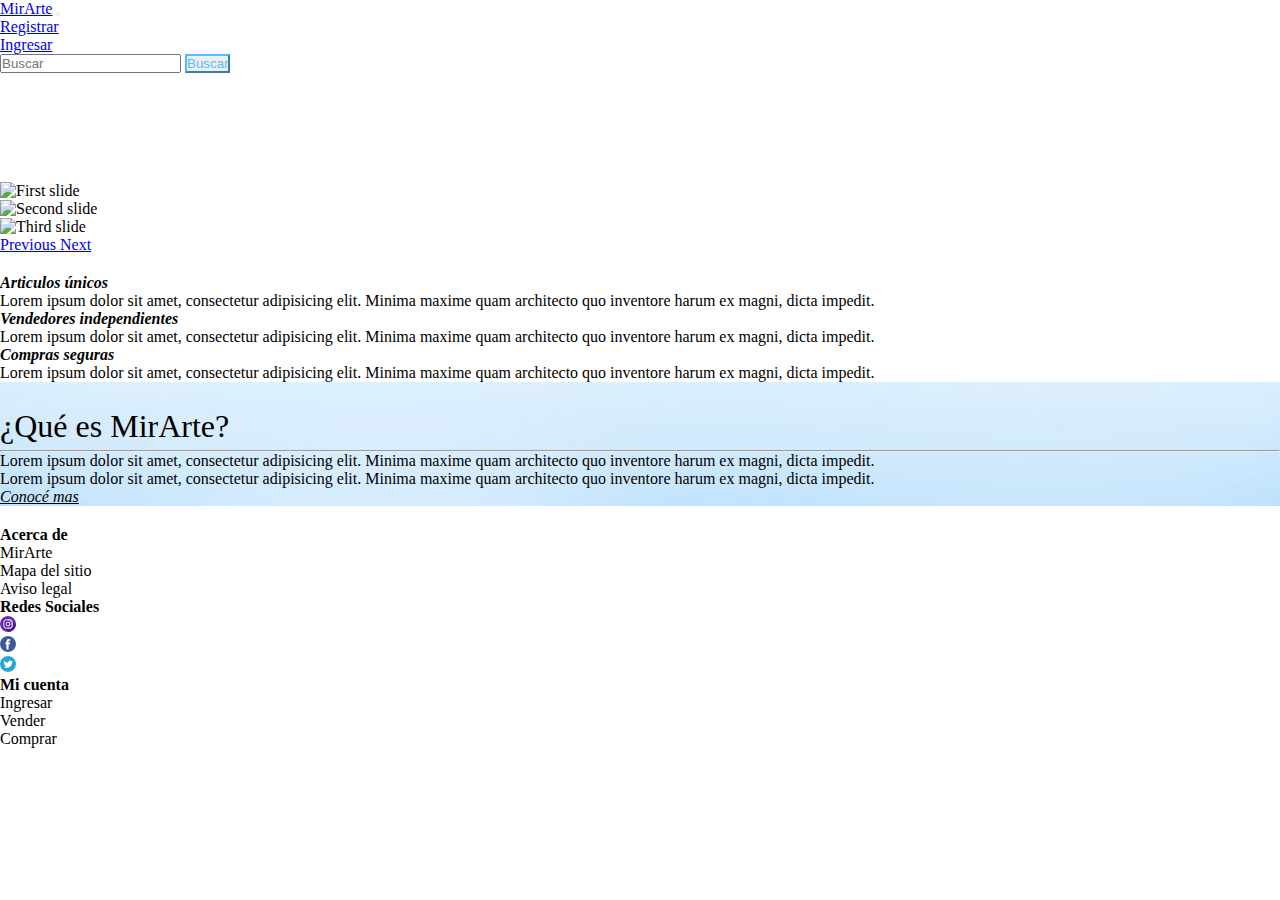
==== index.html @ 5b582516 "Sprint #1" ====
<!DOCTYPE html>
<html>
  <head>

    <meta charset="utf-8">
    <meta name="viewport" content="width=device-width, initial-scale=1, shrink-to-fit=no">

    <link rel="stylesheet" href="https://maxcdn.bootstrapcdn.com/bootstrap/4.0.0-beta/css/bootstrap.min.css" integrity="sha384-/Y6pD6FV/Vv2HJnA6t+vslU6fwYXjCFtcEpHbNJ0lyAFsXTsjBbfaDjzALeQsN6M" crossorigin="anonymous">
	  <link rel="stylesheet" href="css/style.css">

    <title>Pagina Principal</title>
  </head>

  <body>

    <header>
      <nav class="navbar navbar-expand-lg navbar-light bg-light fixed-top">
    	   <a class="navbar-brand" href="index.html">MirArte</a>
    		 <button class="navbar-toggler" type="button" data-toggle="collapse" data-target="#navbarSupportedContent" aria-controls="navbarSupportedContent" aria-expanded="false" aria-label="Toggle navigation">
      	    <span class="navbar-toggler-icon"></span>
    		 </button>

    		 <div class="collapse navbar-collapse" id="navbarSupportedContent">
           <ul class="navbar-nav mr-auto">
             <li class="nav-item active">
               <a class="nav-link" href="registracion.html">Registrar</a>
             </li>
             <li class="nav-item active">
               <a class="nav-link" href="login.html">Ingresar</a>
             </li>
            </ul>
            <form class="form-inline my-2 my-lg-0">
              <input class="form-control mr-sm-2" type="text" placeholder="Buscar" aria-label="Search">
              <button class="btn btn-outline-success my-2 my-sm-0" type="submit">Buscar</button>
            </form>
          </div>

        </nav>

      </header>

      <div id="carouselExampleIndicators" class="carousel slide" data-ride="carousel">
        <ol class="carousel-indicators">
          <li data-target="#carouselExampleIndicators" data-slide-to="0" class="active"></li>
          <li data-target="#carouselExampleIndicators" data-slide-to="1"></li>
          <li data-target="#carouselExampleIndicators" data-slide-to="2"></li>
        </ol>
        <div class="carousel-inner">
          <div class="carousel-item active">
            <img class="d-block w-100" src="https://http2.mlstatic.com/resources/deals/exhibitors_resources/mla-home-desktop-slider-picture-7b65096b-8567-4e9e-9223-e4738afc69aa.jpg" alt="First slide">
          </div>
          <div class="carousel-item">
            <img class="d-block w-100" src="https://http2.mlstatic.com/resources/deals/exhibitors_resources/mla-home-desktop-slider-picture-739d6363-04cf-4a46-9bec-6f9825e31506.jpg" alt="Second slide">
          </div>
          <div class="carousel-item">
            <img class="d-block w-100" src="https://http2.mlstatic.com/resources/deals/exhibitors_resources/mla-home-desktop-slider-picture-f551a9c8-0076-4567-8934-62419c281737.jpg" alt="Third slide">
          </div>
        </div>
        <a class="carousel-control-prev" href="#carouselExampleIndicators" role="button" data-slide="prev">
          <span class="carousel-control-prev-icon" aria-hidden="true"></span>
          <span class="sr-only">Previous</span>
        </a>
        <a class="carousel-control-next" href="#carouselExampleIndicators" role="button" data-slide="next">
          <span class="carousel-control-next-icon" aria-hidden="true"></span>
          <span class="sr-only">Next</span>
        </a>
      </div>

      <div class="container">
        <div class="row text-center">
          <div class="col-md-4">
            <h4><em>Articulos únicos</em></h4>
            <p class="text-muted">Lorem ipsum dolor sit amet, consectetur adipisicing elit. Minima maxime quam architecto quo inventore harum ex magni, dicta impedit.</p>
          </div>
          <div class="col-md-4">
            <h4><em>Vendedores independientes</em></h4>
            <p class="text-muted">Lorem ipsum dolor sit amet, consectetur adipisicing elit. Minima maxime quam architecto quo inventore harum ex magni, dicta impedit.</p>
          </div>
          <div class="col-md-4">
            <h4><em>Compras seguras</em></h4>
            <p class="text-muted">Lorem ipsum dolor sit amet, consectetur adipisicing elit. Minima maxime quam architecto quo inventore harum ex magni, dicta impedit.</p>
          </div>
        </div>
      </div>

      <section class="informacion">
        <div class="container">
          <h2 class="text-center">¿Qué es MirArte?</h2>
          <hr class="star-light">
          <div class="row">
            <div class="col-lg-4 ml-auto">
              <p>Lorem ipsum dolor sit amet, consectetur adipisicing elit. Minima maxime quam architecto quo inventore harum ex magni, dicta impedit.</p>
            </div>
            <div class="col-lg-4 mr-auto">
              <p>Lorem ipsum dolor sit amet, consectetur adipisicing elit. Minima maxime quam architecto quo inventore harum ex magni, dicta impedit.</p>
            </div>
            <div class="col-lg-8 mx-auto text-center">
              <a href="preguntasfrecuentes.html" class="btn btn-lg btn-outline">
                <em>Conocé mas</em>
              </a>
            </div>
          </div>
        </div>

      </section>

      <footer class="text-center p-3 mb-2 bg-secondary text-white">
        <div class="footer-above">
          <div class="container">
            <div class="row">
              <div class="footer-col col-md-4">
                <p><strong>Acerca de</strong></p>
                <ul class="list-inline">
                  <li class="list-block-item">
                    <p>MirArte</p>
                  </li>
                  <li class="list-block-item">
                    <p>Mapa del sitio</p>
                  </li>
                  <li class="list-block-item">
                    <p>Aviso legal</p>
                  </li>
                </ul>
              </div>
              <div class="footer-col col-md-4">
                <p><strong>Redes Sociales</strong></p>
                <ul class="list-inline">
                  <li class="list-block-item">
                    <p><a class="iconmirarte" href="#">
                      <img src="img/instagram.png" alt="">  Instagram</a></p>
                  </li>
                  <li class="list-block-item">
                    <p><a class="iconmirarte" href="#">
                      <img src="img/facebook.png" alt=""> Facebook</a></p>
                  </li>
                  <li class="list-block-item">
                    <p><a class="iconmirarte" href="#">
                    <img src="img/gorjeo.png" alt=""> Twitter</a></p>
                  </li>
                </ul>
              </div>
              <div class="footer-col col-md-4">
                <p><strong>Mi cuenta</strong></p>
                <ul class="list-inline">
                  <li class="list-block-item">
                    <p>Ingresar</p>
                  </li>
                  <li class="list-block-item">
                    <p>Vender</p>
                  </li>
                  <li class="list-block-item">
                    <p>Comprar</p>
                  </li>
                </ul>
              </div>
            </div>
          </div>
        </div>


      </footer>

      <script src="https://code.jquery.com/jquery-3.2.1.slim.min.js" integrity="sha384-KJ3o2DKtIkvYIK3UENzmM7KCkRr/rE9/Qpg6aAZGJwFDMVNA/GpGFF93hXpG5KkN" crossorigin="anonymous"></script>
      <script src="https://cdnjs.cloudflare.com/ajax/libs/popper.js/1.11.0/umd/popper.min.js" integrity="sha384-b/U6ypiBEHpOf/4+1nzFpr53nxSS+GLCkfwBdFNTxtclqqenISfwAzpKaMNFNmj4" crossorigin="anonymous"></script>
      <script src="https://maxcdn.bootstrapcdn.com/bootstrap/4.0.0-beta/js/bootstrap.min.js" integrity="sha384-h0AbiXch4ZDo7tp9hKZ4TsHbi047NrKGLO3SEJAg45jXxnGIfYzk4Si90RDIqNm1" crossorigin="anonymous"></script>


  </body>

</html>
---- css/style.css ----
* {margin: 0; padding: 0; box-sizing:border-box!important; }

.carousel {
    padding-top: 55px;
}

.container {
  padding-top: 20px;
}

.informacion {
  background-image: url(../img/fondo_celeste.jpg);
  background-size: cover;
}

#registracion{
 padding-top: 100px;
}

.main-login {
  margin: 0 auto;
}

h5 {
  padding-right: 100px;
  padding-bottom: 20px;
}

.p-3 {
    padding: 0!important;
}

.mb-2 {
    margin: 0!important;
}

.btn-outline:hover {
    color: black;
}

.btn-outline {
  color: black;
}

.olvidarcontrasenia:hover {
  color: black;
  text-decoration: none;
}

.olvidarcontrasenia {
  color: #212529;
}

.btn-outline-success {
  color: #53BDFF;
  border-color: #53BDFF;
}

.iconmirarte {
  text-decoration: none;
  color: #fff!important
}

.iconmirarte:hover {
  text-decoration: none;
}

.preguntasfrecuentes {
  padding-top: 70px;
}

h2 {
    font-size: 32px;
    line-height: 48px;
    font-family: "Guardian-EgypTT",Georgia,serif;
    font-weight: 300;
}

.faq {
    font-size: 16px;
    line-height: 28px;
    margin-bottom: 28px;
    text-align: left;
    font-family: Arial,sans-serif;
}

.faq2 {
  font-size: 16px;
  line-height: 28px;
  margin-bottom: 28px;
  text-align: center;
  font-family: Arial,sans-serif;
}
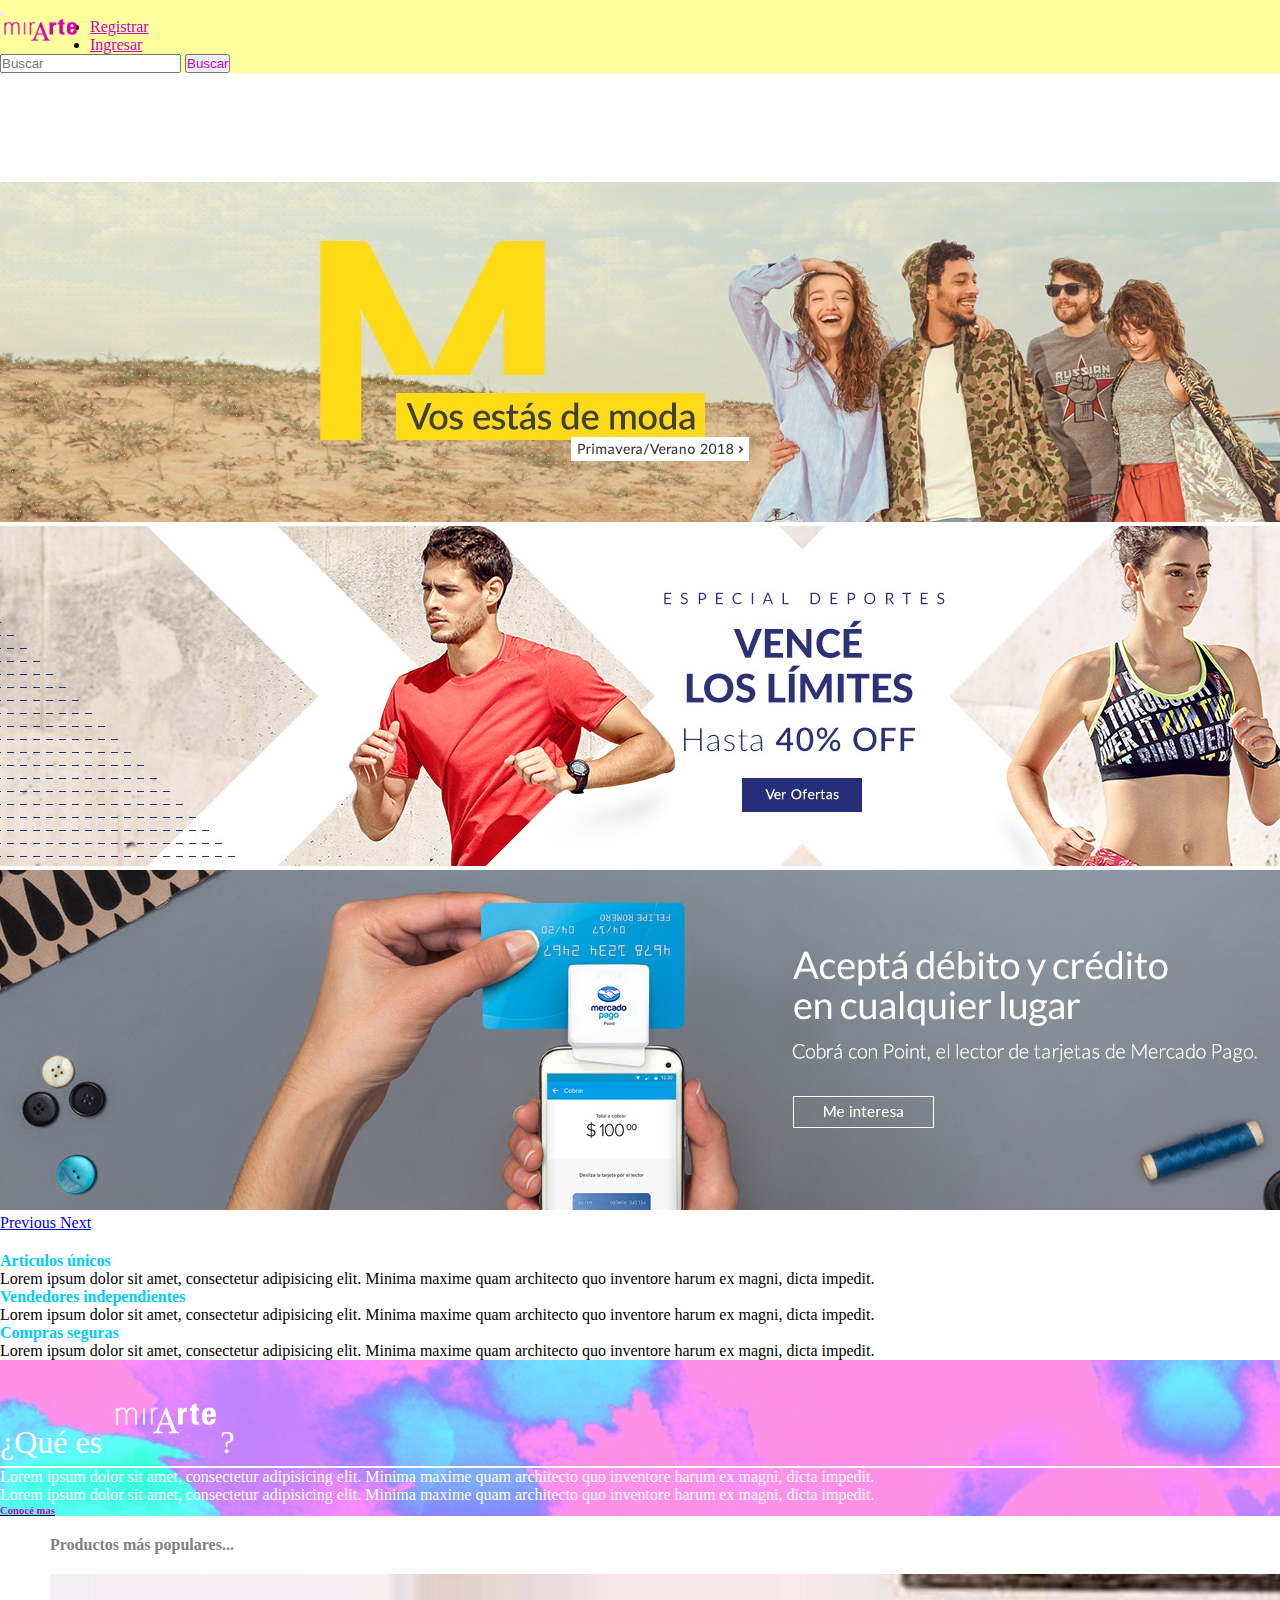
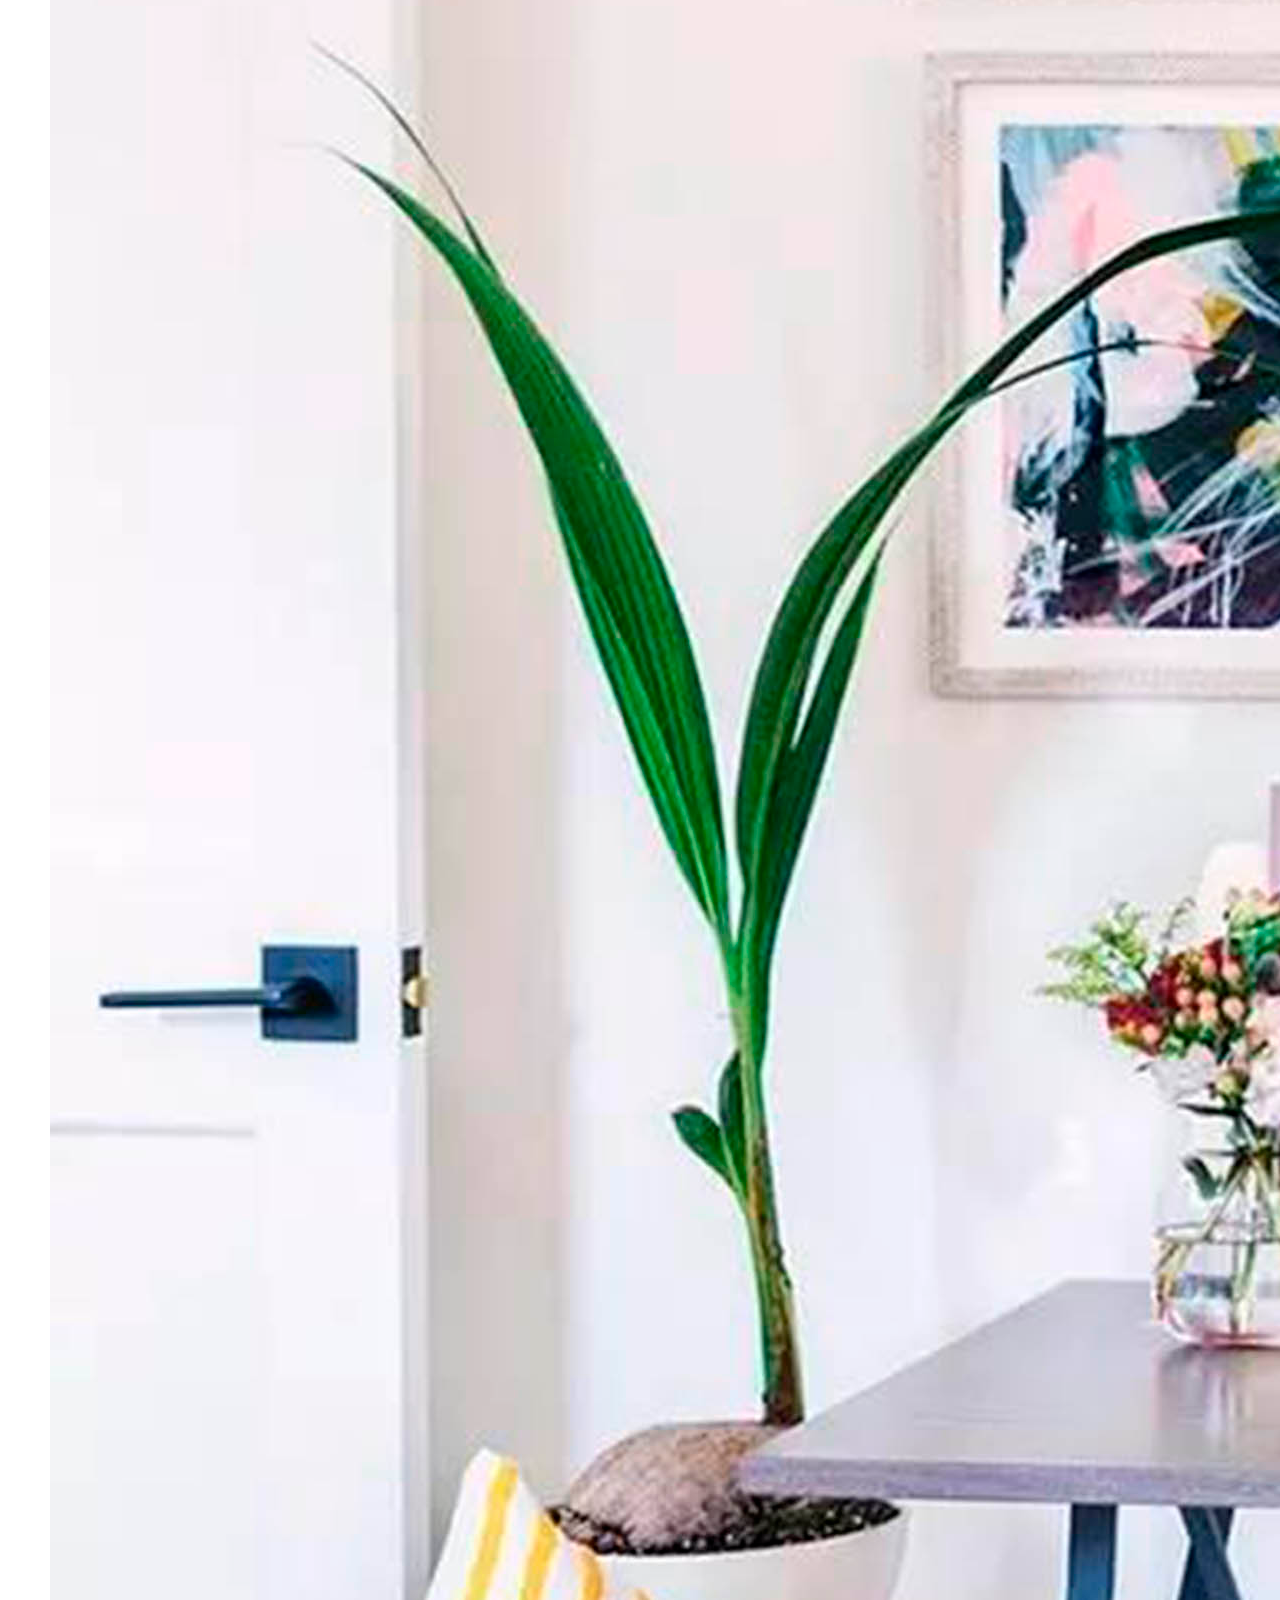
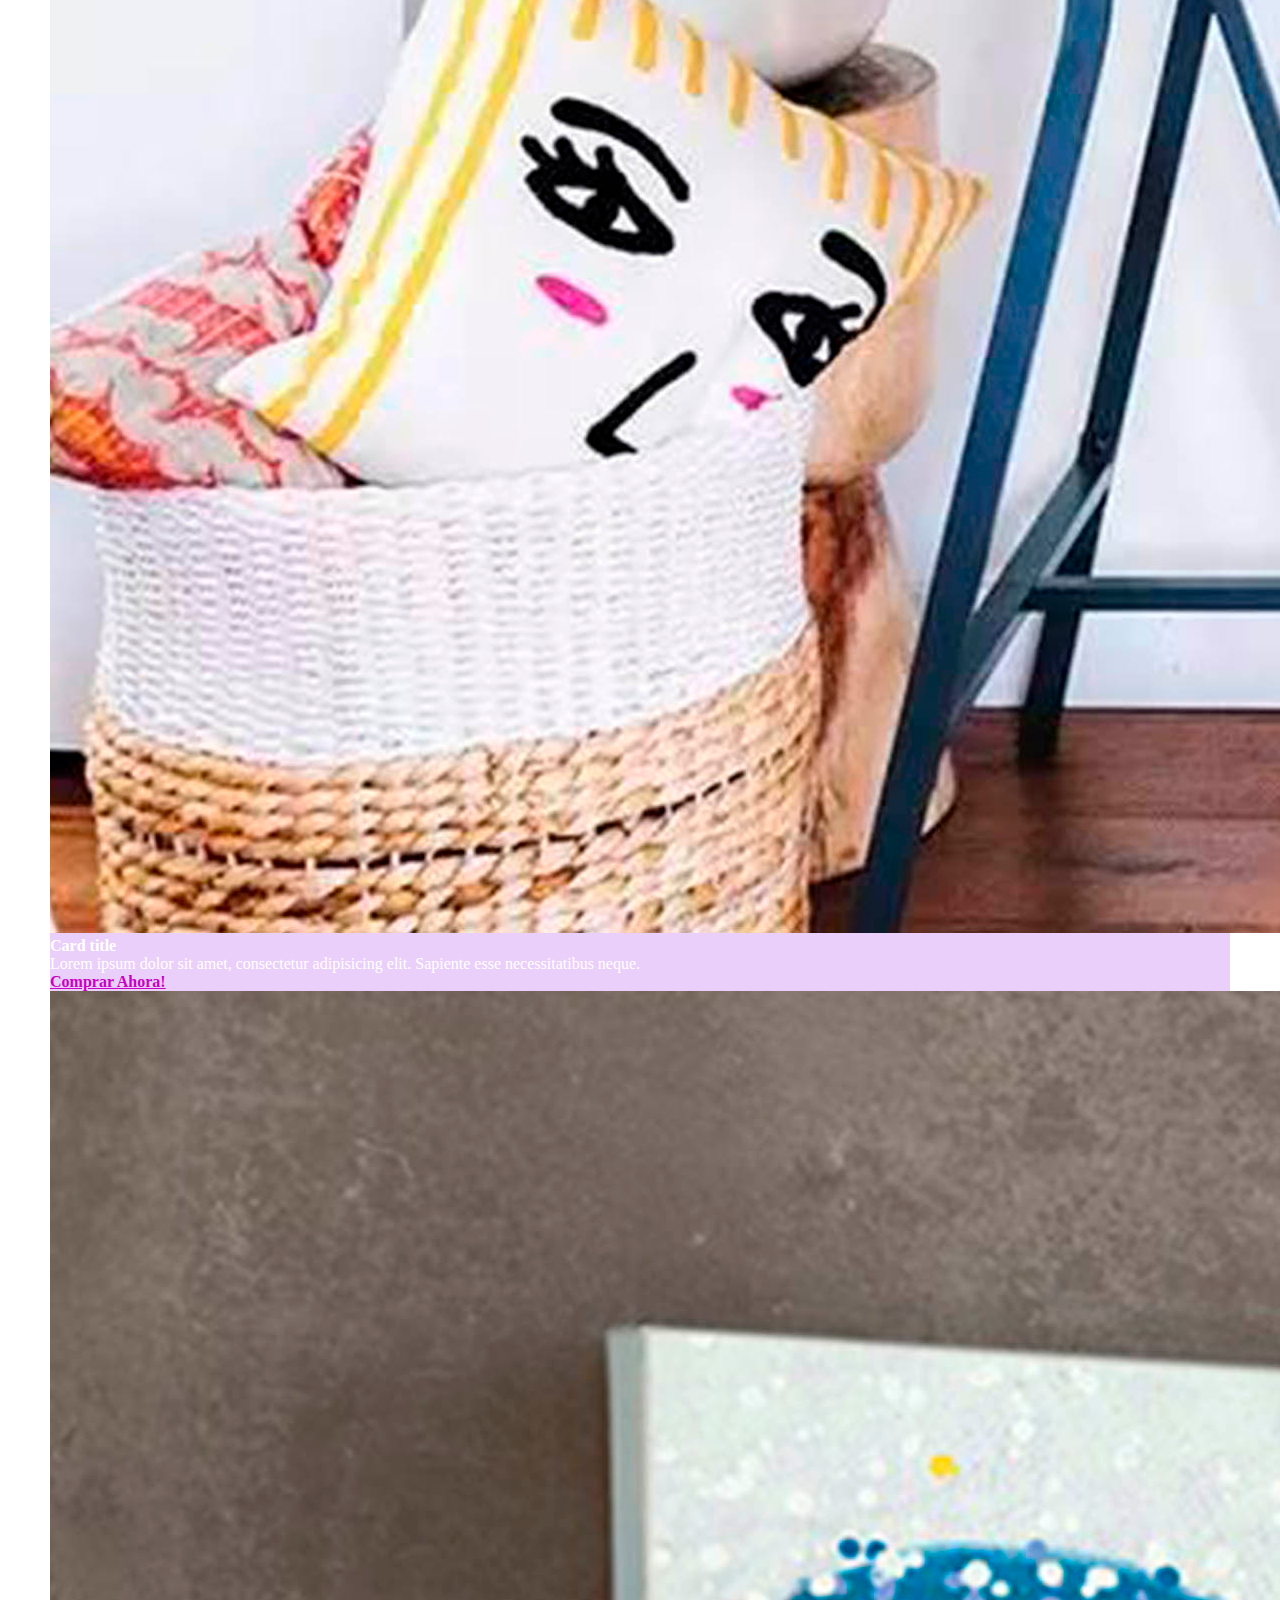
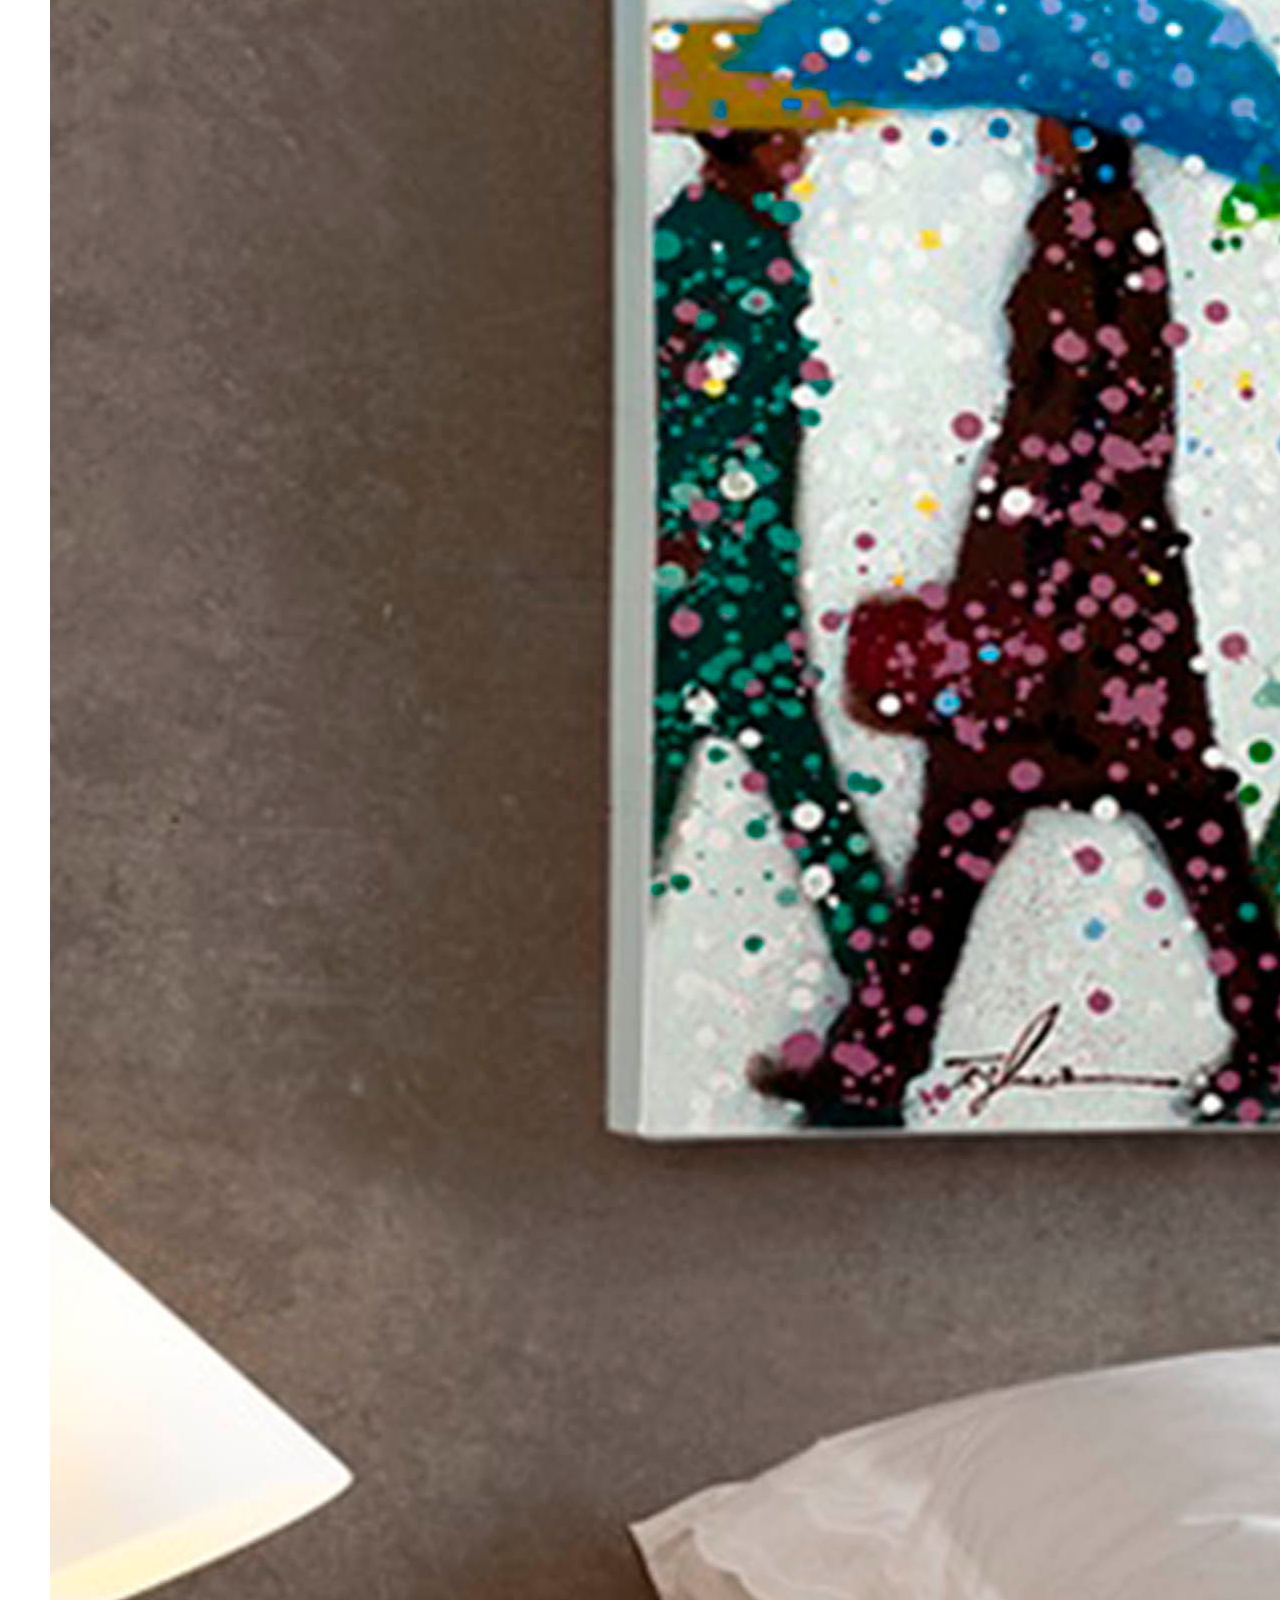
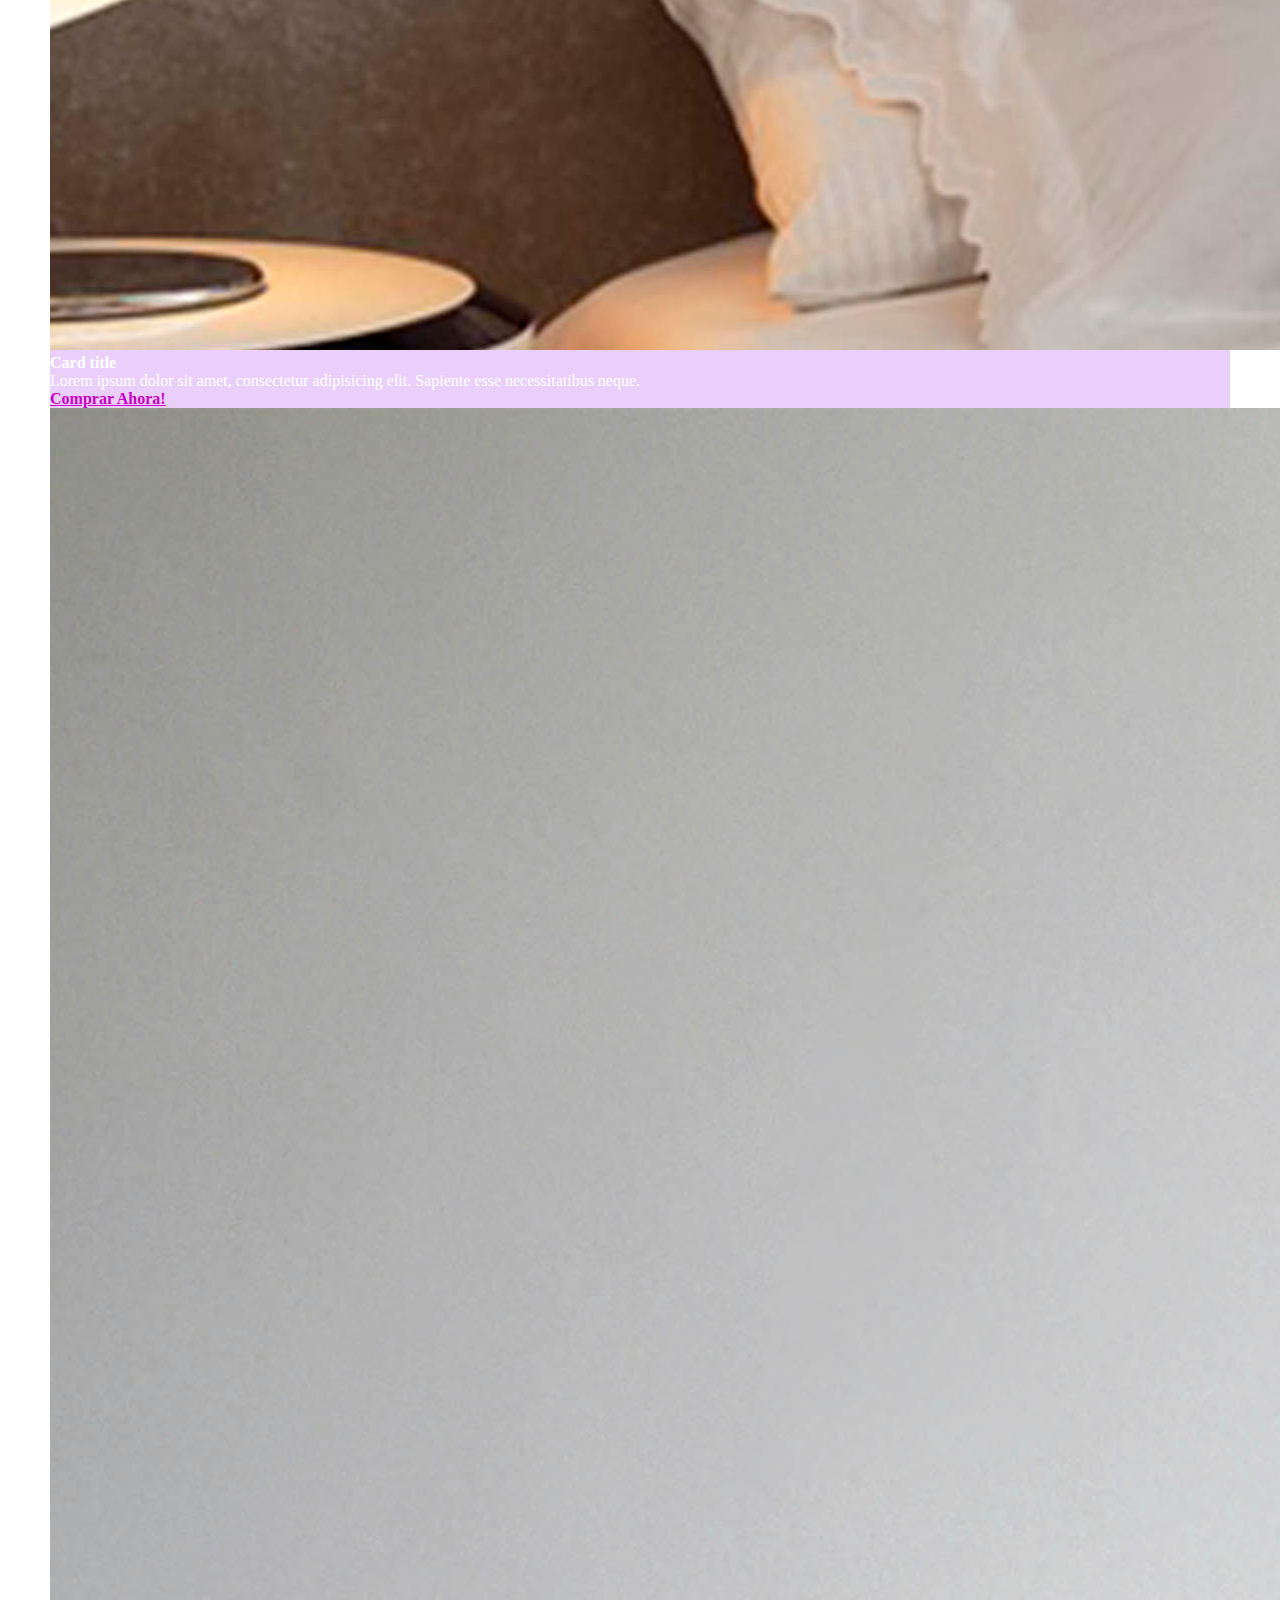
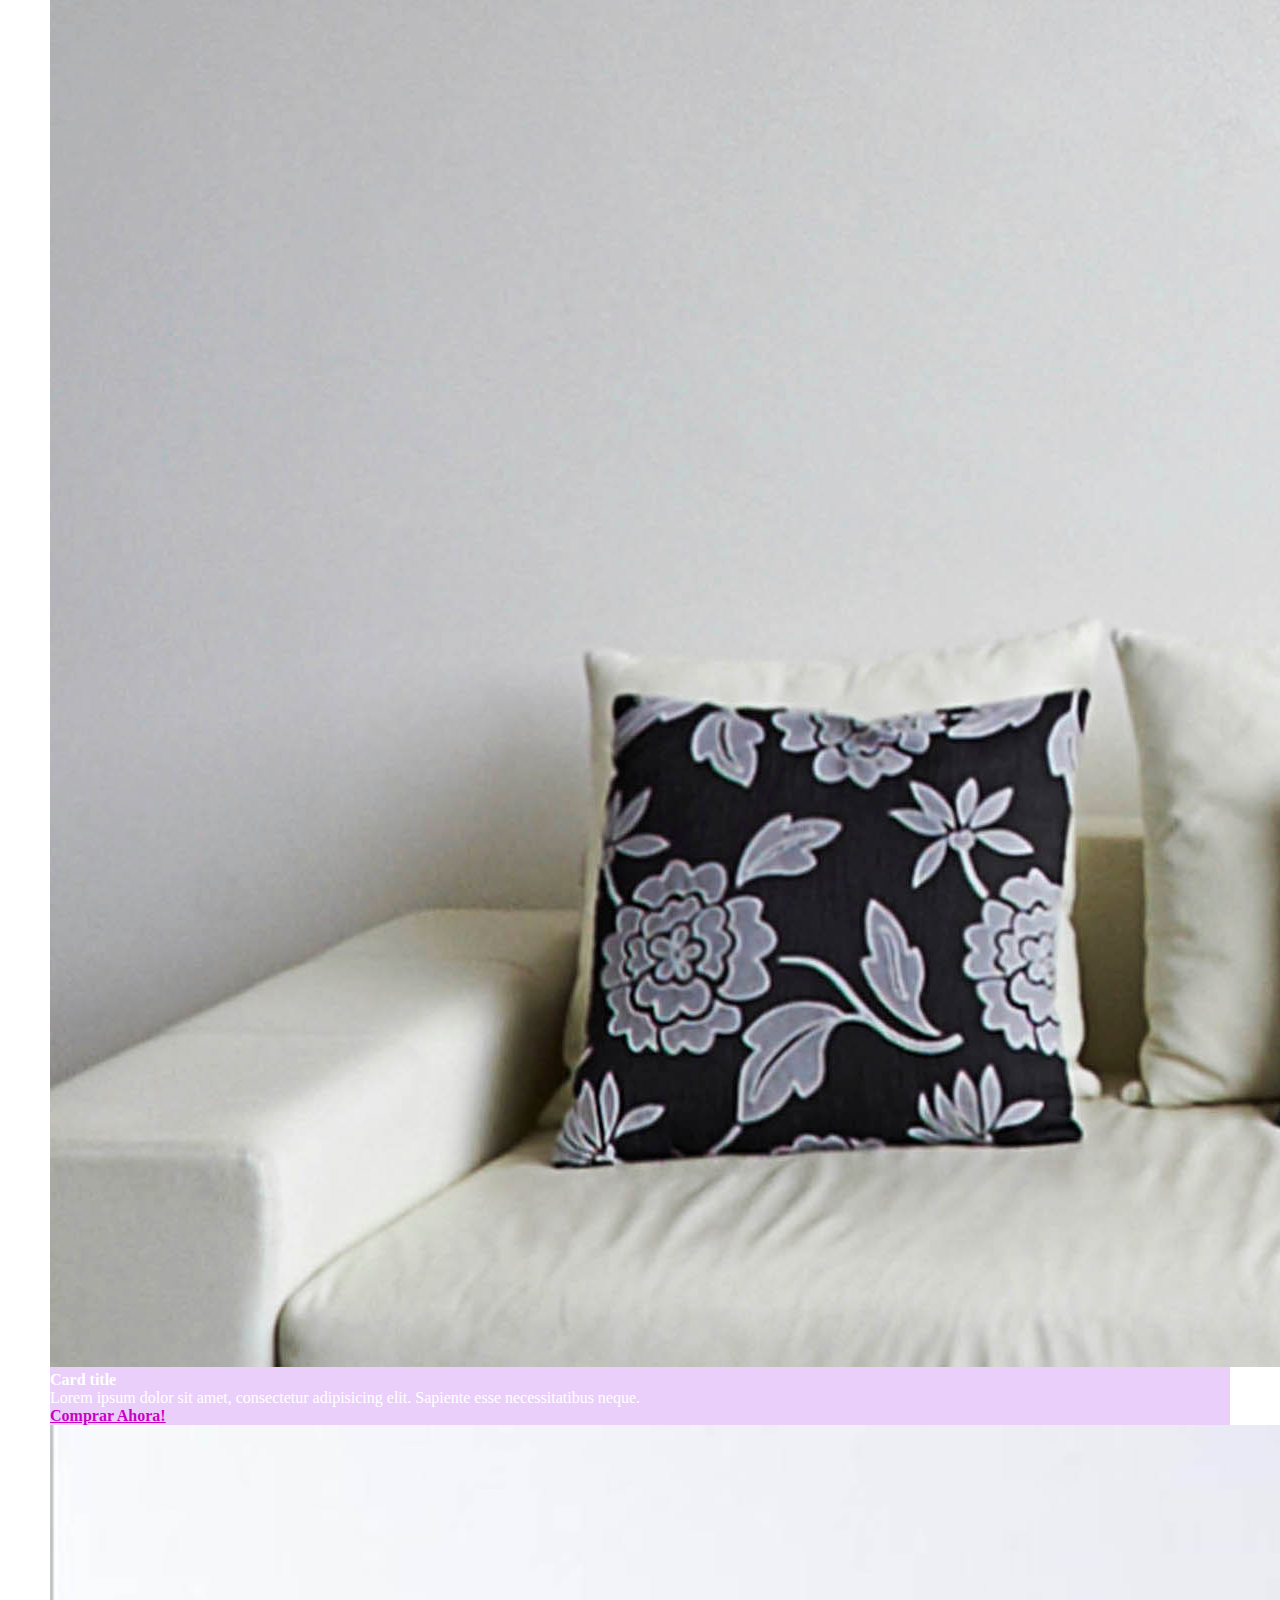
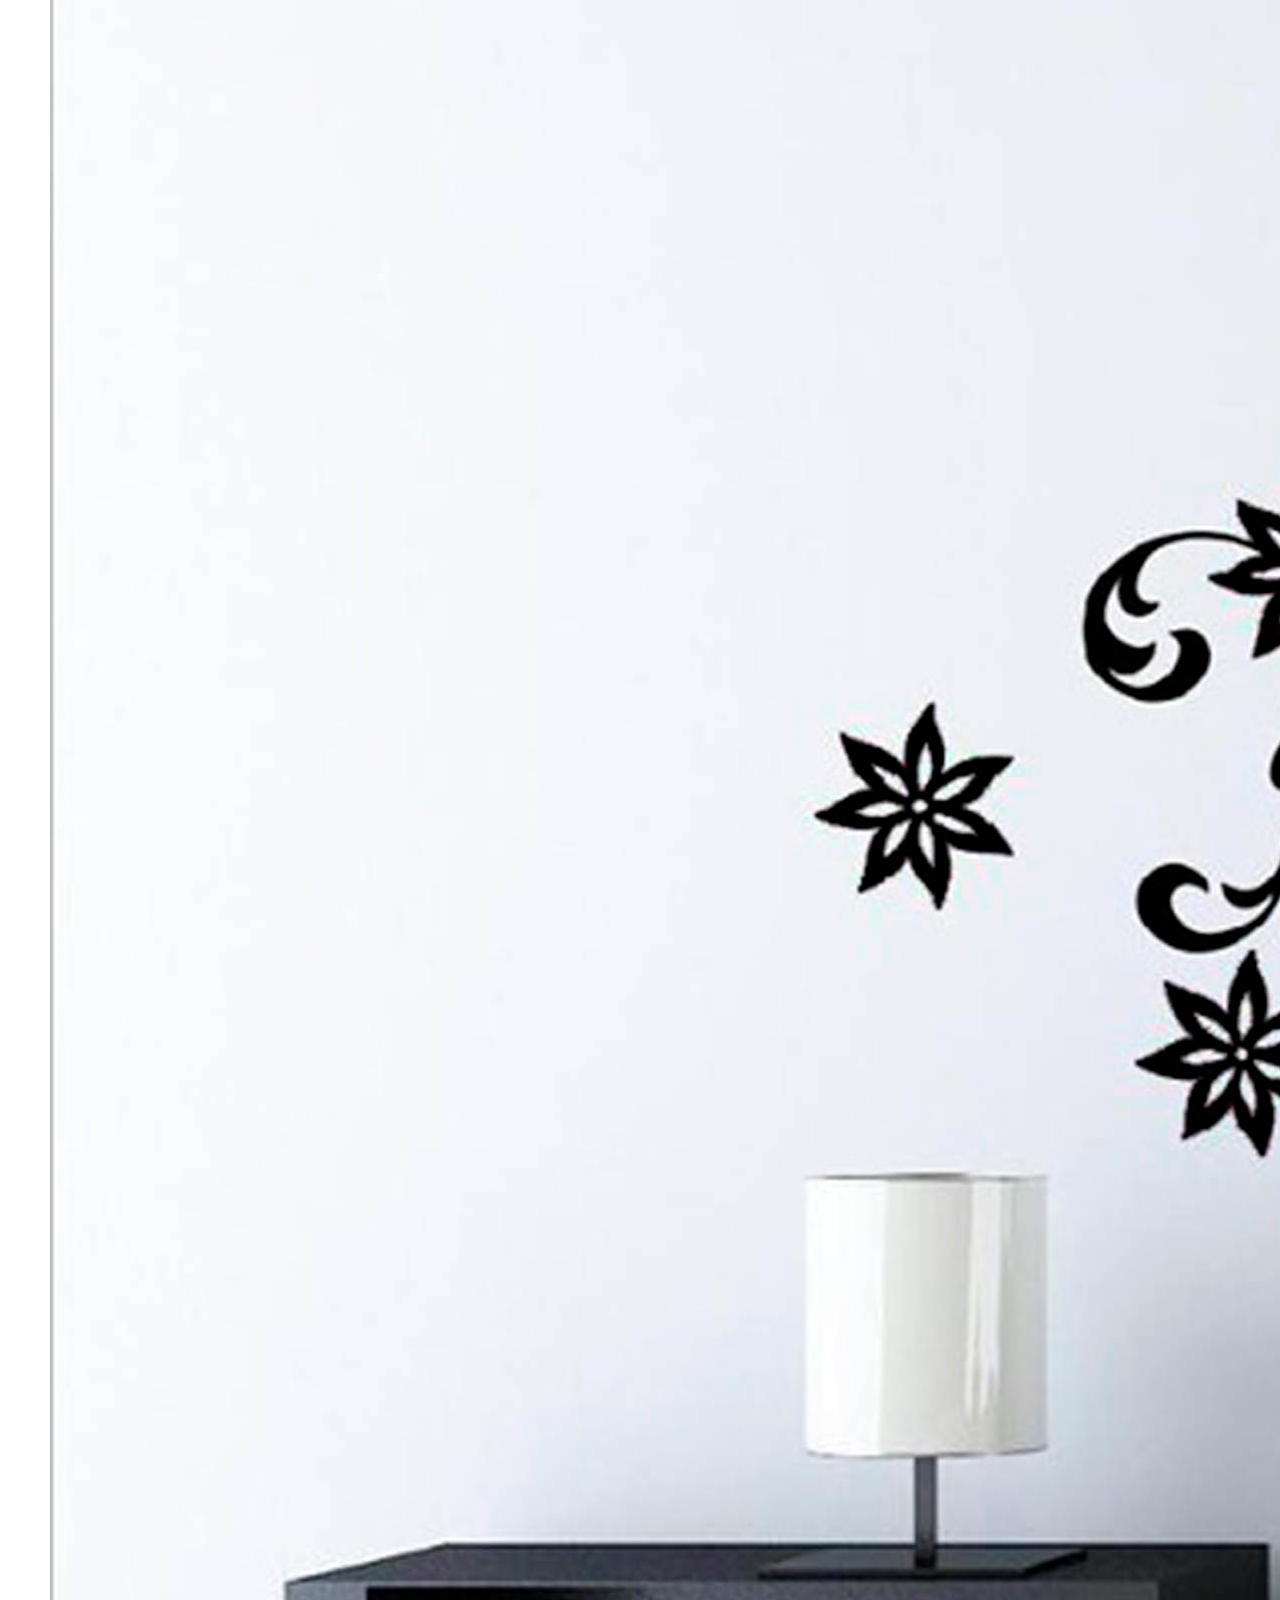
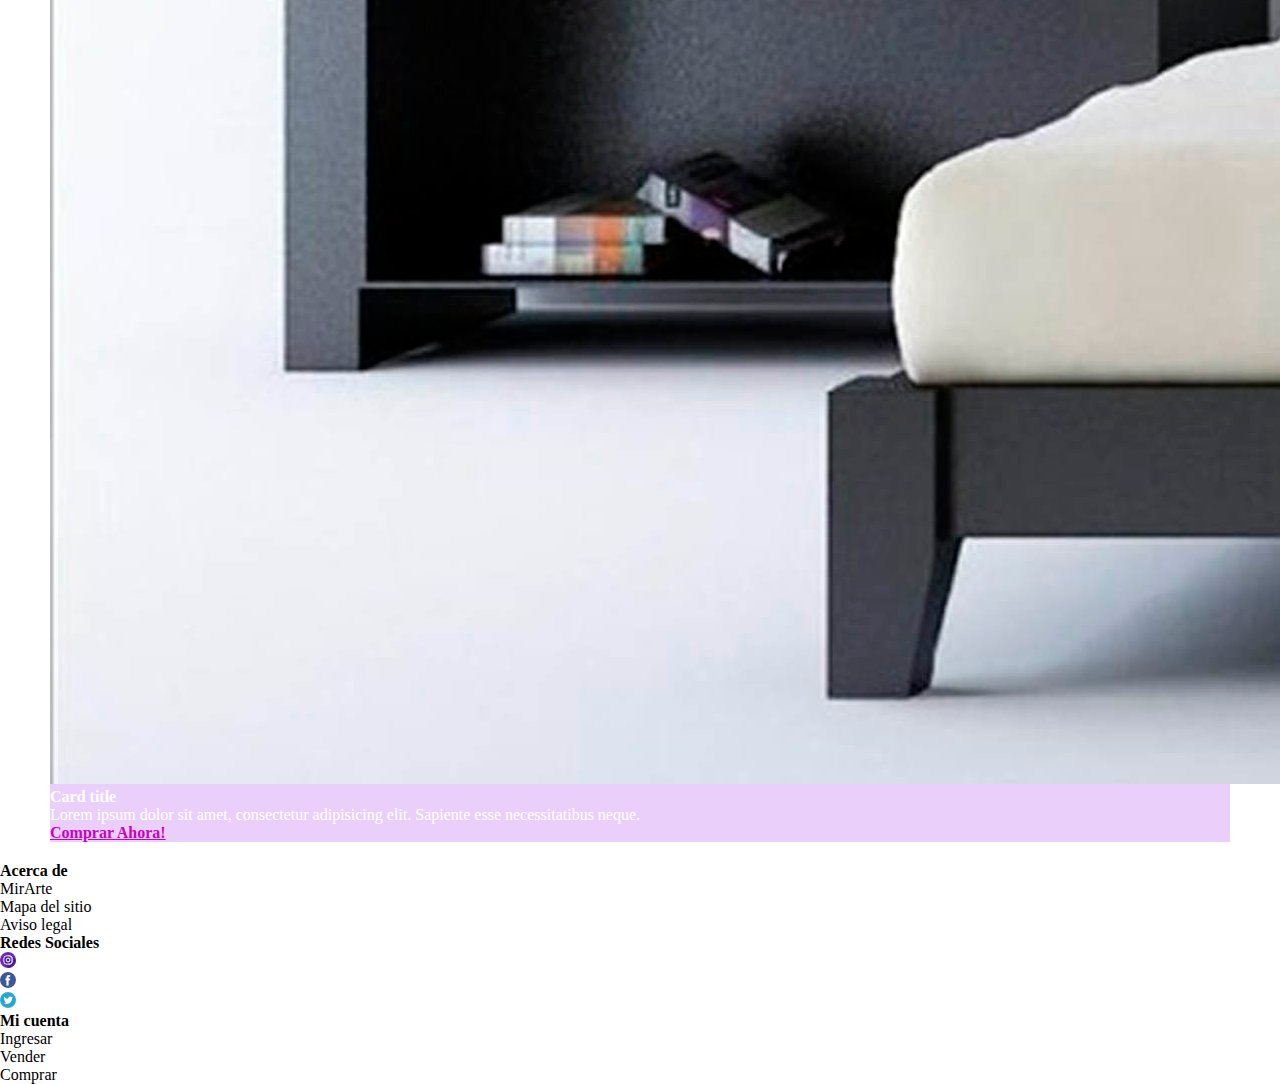
==== commit 4d0b867e: "Sprint #1 actualizado" ====
--- a/index.html
+++ b/index.html
@@ -7,15 +7,15 @@
 
     <link rel="stylesheet" href="https://maxcdn.bootstrapcdn.com/bootstrap/4.0.0-beta/css/bootstrap.min.css" integrity="sha384-/Y6pD6FV/Vv2HJnA6t+vslU6fwYXjCFtcEpHbNJ0lyAFsXTsjBbfaDjzALeQsN6M" crossorigin="anonymous">
 	  <link rel="stylesheet" href="css/style.css">
-
-    <title>Pagina Principal</title>
+    <link href="img/A.ico" type="image/x-icon" rel="short cut icon"/>
+    <title> mirArte</title>
   </head>
 
   <body>
 
     <header>
-      <nav class="navbar navbar-expand-lg navbar-light bg-light fixed-top">
-    	   <a class="navbar-brand" href="index.html">MirArte</a>
+      <nav color=yellow class="navbar navbar-expand-lg navbar-light bg-light fixed-top">
+		  <a class="navbar-brand" href="index.html"><img class="titulo" src="img/mirarte3.png"></img></a>
     		 <button class="navbar-toggler" type="button" data-toggle="collapse" data-target="#navbarSupportedContent" aria-controls="navbarSupportedContent" aria-expanded="false" aria-label="Toggle navigation">
       	    <span class="navbar-toggler-icon"></span>
     		 </button>
@@ -23,15 +23,15 @@
     		 <div class="collapse navbar-collapse" id="navbarSupportedContent">
            <ul class="navbar-nav mr-auto">
              <li class="nav-item active">
-               <a class="nav-link" href="registracion.html">Registrar</a>
+               <a class="nav-link" href="registracion.html" style="color:#C900C6">Registrar</a>
              </li>
              <li class="nav-item active">
-               <a class="nav-link" href="login.html">Ingresar</a>
+               <a class="nav-link" href="login.html" style="color:#C900C6">Ingresar</a>
              </li>
             </ul>
             <form class="form-inline my-2 my-lg-0">
               <input class="form-control mr-sm-2" type="text" placeholder="Buscar" aria-label="Search">
-              <button class="btn btn-outline-success my-2 my-sm-0" type="submit">Buscar</button>
+              <button class="btn my-2 my-sm-0" type="submit" style="color:#C900C6">Buscar</button>
             </form>
           </div>
 
@@ -47,13 +47,13 @@
         </ol>
         <div class="carousel-inner">
           <div class="carousel-item active">
-            <img class="d-block w-100" src="https://http2.mlstatic.com/resources/deals/exhibitors_resources/mla-home-desktop-slider-picture-7b65096b-8567-4e9e-9223-e4738afc69aa.jpg" alt="First slide">
+            <img class="d-block w-100" src="img/banner.jpg" alt="First slide">
           </div>
           <div class="carousel-item">
-            <img class="d-block w-100" src="https://http2.mlstatic.com/resources/deals/exhibitors_resources/mla-home-desktop-slider-picture-739d6363-04cf-4a46-9bec-6f9825e31506.jpg" alt="Second slide">
+            <img class="d-block w-100" src="img/banner2.jpg" alt="Second slide">
           </div>
           <div class="carousel-item">
-            <img class="d-block w-100" src="https://http2.mlstatic.com/resources/deals/exhibitors_resources/mla-home-desktop-slider-picture-f551a9c8-0076-4567-8934-62419c281737.jpg" alt="Third slide">
+            <img class="d-block w-100" src="img/banner3.jpg" alt="Third slide">
           </div>
         </div>
         <a class="carousel-control-prev" href="#carouselExampleIndicators" role="button" data-slide="prev">
@@ -69,15 +69,15 @@
       <div class="container">
         <div class="row text-center">
           <div class="col-md-4">
-            <h4><em>Articulos únicos</em></h4>
+            <h4 style="color:#00ccff">Articulos únicos</h4>
             <p class="text-muted">Lorem ipsum dolor sit amet, consectetur adipisicing elit. Minima maxime quam architecto quo inventore harum ex magni, dicta impedit.</p>
           </div>
           <div class="col-md-4">
-            <h4><em>Vendedores independientes</em></h4>
+            <h4 style="color:#00ccff">Vendedores independientes</h4>
             <p class="text-muted">Lorem ipsum dolor sit amet, consectetur adipisicing elit. Minima maxime quam architecto quo inventore harum ex magni, dicta impedit.</p>
           </div>
           <div class="col-md-4">
-            <h4><em>Compras seguras</em></h4>
+            <h4 style="color:#00ccff">Compras seguras</h4>
             <p class="text-muted">Lorem ipsum dolor sit amet, consectetur adipisicing elit. Minima maxime quam architecto quo inventore harum ex magni, dicta impedit.</p>
           </div>
         </div>
@@ -85,8 +85,8 @@
 
       <section class="informacion">
         <div class="container">
-          <h2 class="text-center">¿Qué es MirArte?</h2>
-          <hr class="star-light">
+          <h2 class="text-center">¿Qué es <img class="titulo2" src="img/mirarte2.png"></img>?</h2>
+          <hr class="star-light" color="white">
           <div class="row">
             <div class="col-lg-4 ml-auto">
               <p>Lorem ipsum dolor sit amet, consectetur adipisicing elit. Minima maxime quam architecto quo inventore harum ex magni, dicta impedit.</p>
@@ -96,13 +96,73 @@
             </div>
             <div class="col-lg-8 mx-auto text-center">
               <a href="preguntasfrecuentes.html" class="btn btn-lg btn-outline">
-                <em>Conocé mas</em>
+                <h6 style="color:#C900C6"> Conocé mas </h6>
               </a>
             </div>
           </div>
         </div>
-
       </section>
+        <article>
+          <h4 class="titulo3" style="color:gray">Productos más populares...</h4>
+          <div class="row text-center">
+
+        <div class="col-lg-3 col-md-6 mb-4">
+          <div class="card">
+            <img class="card-img-top" src="img/imagend.jpg" alt="">
+            <div class="card-body">
+              <h4 class="card-title"style="color:white">Card title</h4>
+              <p class="card-text" style="color:white">Lorem ipsum dolor sit amet, consectetur adipisicing elit. Sapiente esse necessitatibus neque.</p>
+            </div>
+            <div class="card-footer">
+              <a href="#" class="btn my-2 my-sm-0" style="color:#C900C6"><b>Comprar Ahora!</b></a>
+            </div>
+          </div>
+        </div>
+
+
+        <div class="col-lg-3 col-md-6 mb-4">
+          <div class="card">
+            <img class="card-img-top" src="img/imagenc.jpg" alt="">
+            <div class="card-body">
+              <h4 class="card-title"style="color:white">Card title</h4>
+              <p class="card-text" style="color:white">Lorem ipsum dolor sit amet, consectetur adipisicing elit. Sapiente esse necessitatibus neque.</p>
+            </div>
+            <div class="card-footer">
+              <a href="#" class="btn my-2 my-sm-0" style="color:#C900C6"><b>Comprar Ahora!</b></a>
+            </div>
+          </div>
+        </div>
+        <div class="col-lg-3 col-md-6 mb-4">
+          <div class="card">
+            <img class="card-img-top" src="img/imagenb.jpg" alt="">
+            <div class="card-body">
+              <h4 class="card-title" style="color:white">Card title</h4>
+              <p class="card-text" style="color:white">Lorem ipsum dolor sit amet, consectetur adipisicing elit. Sapiente esse necessitatibus neque.</p>
+            </div>
+            <div class="card-footer">
+              <a href="#" class="btn my-2 my-sm-0" style="color:#C900C6"><b>Comprar Ahora!</b></a>
+            </div>
+          </div>
+        </div>
+
+
+        <div class="col-lg-3 col-md-6 mb-4">
+          <div class="card">
+            <img class="card-img-top" src="img/imagen a.jpg" alt="">
+            <div class="card-body">
+              <h4 class="card-title" style="color:white">Card title</h4>
+              <p class="card-text" style="color:white">Lorem ipsum dolor sit amet, consectetur adipisicing elit. Sapiente esse necessitatibus neque.</p>
+            </div>
+            <div class="card-footer">
+              <a href="#" class="btn my-2 my-sm-0" style="color:#C900C6"><b>Comprar Ahora!</b></a>
+            </div>
+          </div>
+        </div>
+
+
+      </div>
+        </article>
+
 
       <footer class="text-center p-3 mb-2 bg-secondary text-white">
         <div class="footer-above">
@@ -156,8 +216,6 @@
             </div>
           </div>
         </div>
-
-
       </footer>
 
       <script src="https://code.jquery.com/jquery-3.2.1.slim.min.js" integrity="sha384-KJ3o2DKtIkvYIK3UENzmM7KCkRr/rE9/Qpg6aAZGJwFDMVNA/GpGFF93hXpG5KkN" crossorigin="anonymous"></script>
--- a/css/style.css
+++ b/css/style.css
@@ -9,10 +9,13 @@
 }
 
 .informacion {
-  background-image: url(../img/fondo_celeste.jpg);
+  background-image: url(../img/imagen.jpg);
   background-size: cover;
+  color: white;
 }
-
+.nav-link:hover{
+  border-color:#C900C6;
+}
 #registracion{
  padding-top: 100px;
 }
@@ -33,7 +36,9 @@
 .mb-2 {
     margin: 0!important;
 }
-
+.my-sm-0:hover{
+  border-color:#C900C6 ;
+}
 .btn-outline:hover {
     color: black;
 }
@@ -52,8 +57,8 @@
 }
 
 .btn-outline-success {
-  color: #53BDFF;
-  border-color: #53BDFF;
+  border-color: yellow;
+  background-color: yellow !important;
 }
 
 .iconmirarte {
@@ -91,3 +96,46 @@
   text-align: center;
   font-family: Arial,sans-serif;
 }
+.titulo{
+  position: absolute;
+	width:80px;
+  top: 8px;
+}
+.titulo2{
+	margin-top:8px;
+	width:110px;
+}
+.navbar{
+  background: #FEFF9D !important;
+}
+
+@media only screen and (max-width: 992px) {
+  .navbar-nav {
+      padding-left: 0;
+  }
+}
+
+@media only screen and (min-width: 992px) {
+  .navbar-nav {
+      padding-left: 90px;
+  }
+}
+#button{
+  margin-top: 20px;
+  margin-bottom: 142px;
+}
+#contrasena{
+  margin-bottom: 295px;
+}
+article{
+  margin-top: 20px;
+  margin-left: 50px;
+  margin-right: 50px;
+}
+.card{
+  background-color: #ebcffb;
+}
+.titulo3{
+  margin: 20px;
+  margin-left: 0;
+}
